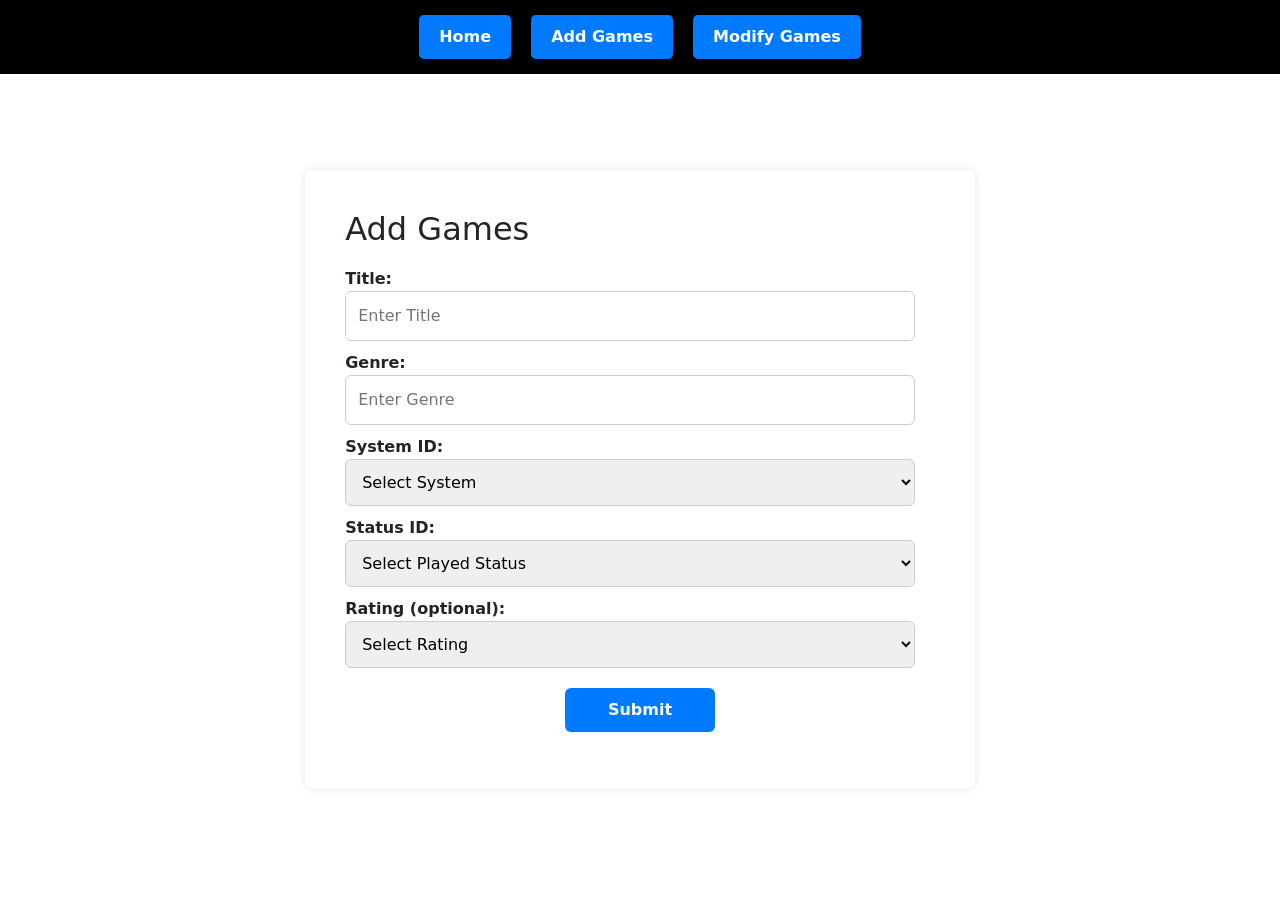
==== addGames.html @ b2b47dbc "Added frontend pages" ====
<html>
    <head>
        <title>Video Game Collection Homepage</title>
        <link href="./stylesheets/gametheme.css" rel="stylesheet">
        <link href="https://cdn.jsdelivr.net/npm/bootstrap@5.3.0/dist/css/bootstrap.min.css" rel="stylesheet">
    </head>

    <body>

        <div class="game-navbar">
            <a href="index.html">Home</a>
            <a href="addGames.html">Add Games</a>
            <a href="modifyGames.html">Modify Games</a>
        </div>

        <div class="container">
            <div class="form-container">
                <h2>Add Games</h2>
                <form class="form">
                    <label for="title">Title:</label>
                    <input type="text" id="title" name="title" placeholder="Enter Title" required>

                    <label for="genre">Genre:</label>
                    <input type="text" id="genre" name="genre" placeholder="Enter Genre">

                    <label for="system_id">System ID:</label>
                    <select id="system_id" name="system_id" required>
                        <option value="">Select System</option>
                        <option value="1">PC</option>
                        <option value="2">Xbox Series X/S</option>
                        <option value="3">PlayStation 5</option>
                        <option value="4">Nintendo Switch 2</option>
                        <option value="5">Xbox One</option>
                        <option value="6">PlayStation 4</option>
                        <option value="7">Nintendo Switch</option>
                        <option value="8">Xbox 360</option>
                        <option value="9">PlayStation 3</option>
                        <option value="10">Nintendo Wii</option>
                        <option value="11">Nintendo 3DS</option>
                        <option value="12">Nintendo DS</option>
                    </select>

                    <label for="status_id">Status ID:</label>
                    <select id="status_id" name="status_id" required>
                        <option value="">Select Played Status</option>
                        <option value="1">Unplayed</option>
                        <option value="2">Currently Playing</option>
                        <option value="3">Completed</option>
                        <option value="4">Not Playing</option>
                    </select>

                    <label for="rating">Rating (optional):</label>
                    <select id="rating" name="rating">
                        <option value="">Select Rating</option>
                        <option value="1">1</option>
                        <option value="2">2</option>
                        <option value="3">3</option>
                        <option value="4">4</option>
                        <option value="5">5</option>
                        <option value="6">6</option>
                        <option value="7">7</option>
                        <option value="8">8</option>
                        <option value="9">9</option>
                        <option value="10">10</option>
                    </select>


                    <div class="button-container">
                        <button type="submit" class="submit-btn">Submit</button>
                    </div>
                </form>
            </div>
        </div>

        <script src="//ajax.googleapis.com/ajax/libs/jquery/1.11.1/jquery.min.js"></script>
        <script src="//netdna.bootstrapcdn.com/bootstrap/3.2.0/js/bootstrap.min.js"></script>
        <script src="/js/jquery.toaster.js"></script>
        <script src="./js/postGames.js"></script>

    </body>
</html>
---- stylesheets/gametheme.css ----
body {
    font-family: Arial, Helvetica, sans-serif;
    background-color: antiquewhite;
    margin: 0;
    padding: 0;
}

.container {
    display: flex;
    justify-content: center;
    align-items: center;
    height: 90vh;
    flex-direction: column;
}

.form-container {
    background: white;
    padding: 40px;
    border-radius: 8px;
    box-shadow: 0 0 10px rgba(0,0,0,0.1);
    width: 60%;
    max-width: 800px;
}

.h2 {
    text-align: center;
    margin-bottom: 20px;
}

label {
    font-weight: bold;
    margin-top: 10px;
    display: block;
    text-align: left;
}

input, select {
    width: calc(100% - 20px);
    padding: 12px;
    margin-top: 5px;
    border: 1px solid #ccc;
    border-radius: 6px;
    font-size: 16px;
    display: block;
    margin-left: auto;
    margin-right: auto;
}

.button-container {
    text-align: center;
    margin-top: 20px;
}

.submit-btn {
    background: #007bff;
    color: white;
    padding: 10px 20px;
    border: none;
    border-radius: 6px;
    cursor: pointer;
    font-size: 16px;
    font-weight: bold;
    width: 150px;
    text-align: center;
    display: inline-block;
}

.submit-btn:hover {
    background: #0056b3
}

.game-navbar {
    background: black;
    padding: 15px;
    display: flex;
    justify-content: center;
}

.game-navbar a {
    color: white;
    text-decoration: none;
    padding: 10px 20px;
    font-size: 16px;
    font-weight: bold;
    border-radius: 5px;
    margin: 0 10px;
    background: #007bff;
    transition: background 0.3s ease;
}
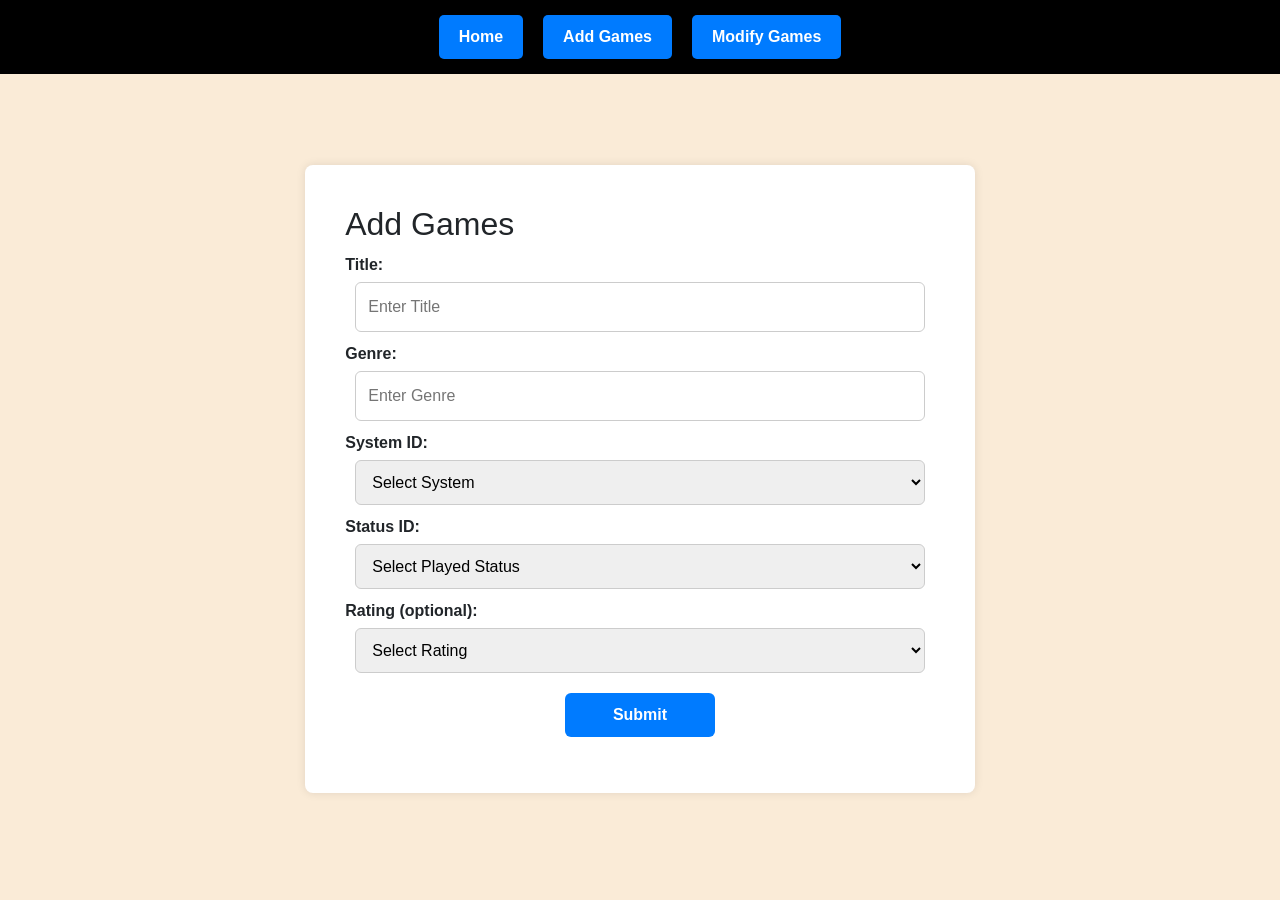
==== commit 8d6f4b82: "Moved custom CSS after Bootstrap to avoid conflicting style properties" ====
--- a/addGames.html
+++ b/addGames.html
@@ -1,8 +1,8 @@
 <html>
     <head>
         <title>Video Game Collection Homepage</title>
+        <link href="https://cdn.jsdelivr.net/npm/bootstrap@5.3.0/dist/css/bootstrap.min.css" rel="stylesheet">
         <link href="./stylesheets/gametheme.css" rel="stylesheet">
-        <link href="https://cdn.jsdelivr.net/npm/bootstrap@5.3.0/dist/css/bootstrap.min.css" rel="stylesheet">
     </head>
 
     <body>
